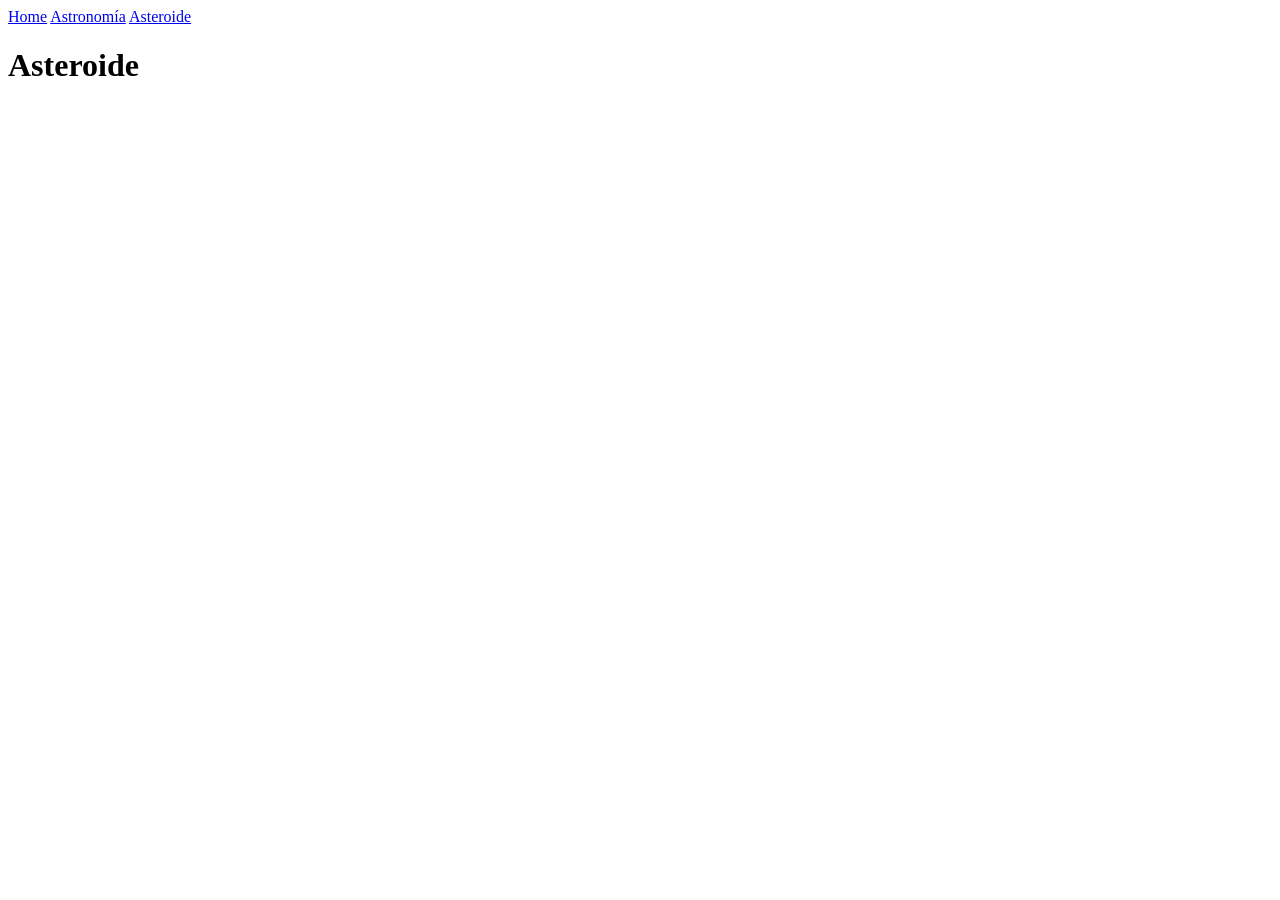
==== Asteroide/asteroide.html @ c2e906b4 "24abr" ====
<!DOCTYPE html>
<html lang="esp">
<head>
    <meta charset="UTF-8">
    <meta name="viewport" content="width=device-width, initial-scale=1.0">
    <title>Document</title>
</head>
<body>
    <header id="header">
        <nav>
            <a href="../index.html">Home</a>
            <a href="../Astronomia/astronomia.html">Astronomía</a>
            <a href="../Asteroide/asteroide.html">Asteroide</a>
        </nav>
    </header>
    <main id="main">
        <h1>Asteroide</h1>

    </main>
    <footer id="footer"></footer>

</body>
</html>
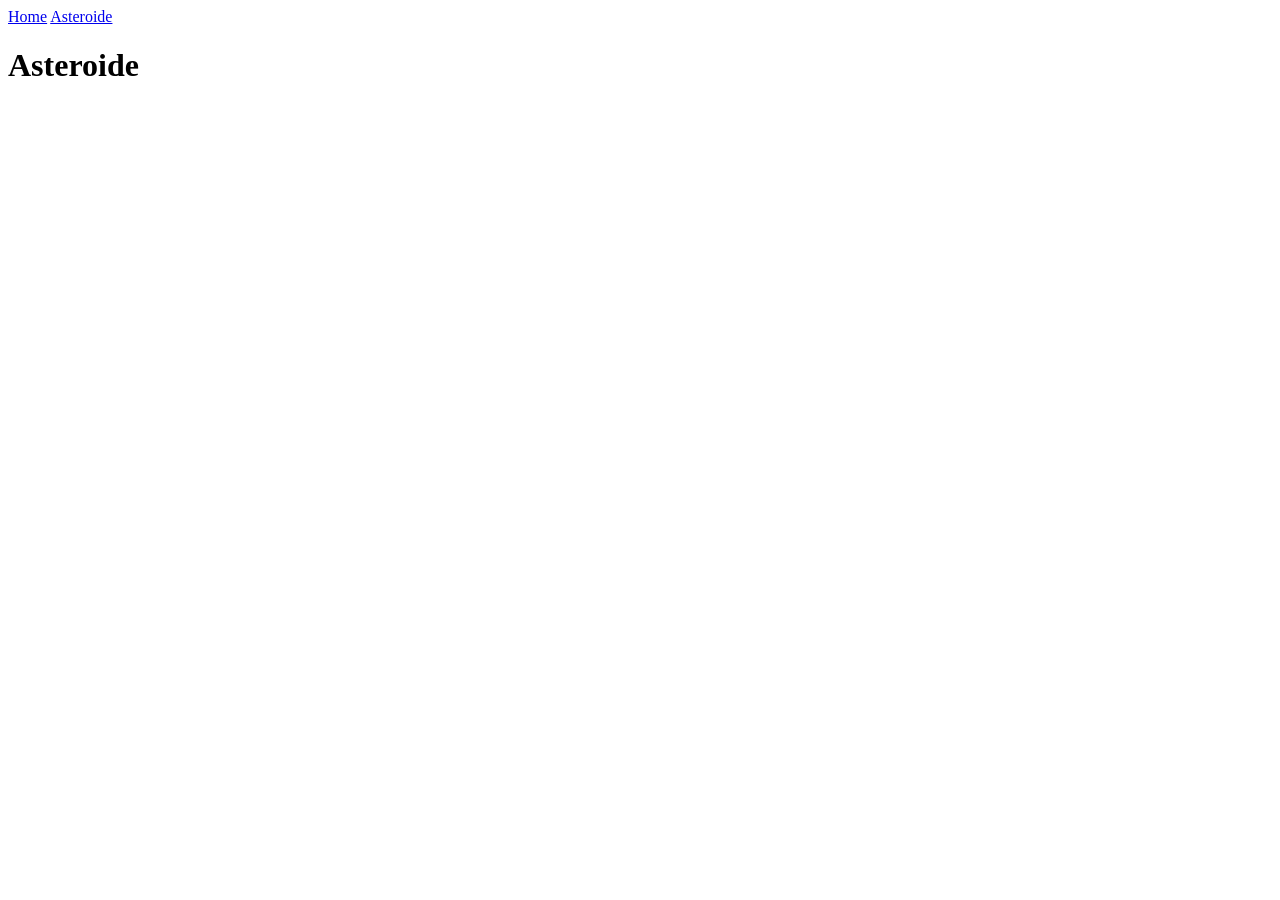
==== commit 19873b54: "24Abr_4" ====
--- a/Asteroide/asteroide.html
+++ b/Asteroide/asteroide.html
@@ -3,13 +3,12 @@
 <head>
     <meta charset="UTF-8">
     <meta name="viewport" content="width=device-width, initial-scale=1.0">
-    <title>Document</title>
+    <title>Astronomy - Asteroide</title>
 </head>
 <body>
     <header id="header">
         <nav>
             <a href="../index.html">Home</a>
-            <a href="../Astronomia/astronomia.html">Astronomía</a>
             <a href="../Asteroide/asteroide.html">Asteroide</a>
         </nav>
     </header>
@@ -18,6 +17,6 @@
 
     </main>
     <footer id="footer"></footer>
-
+    <script src="./asteroide.js"></script>
 </body>
 </html>
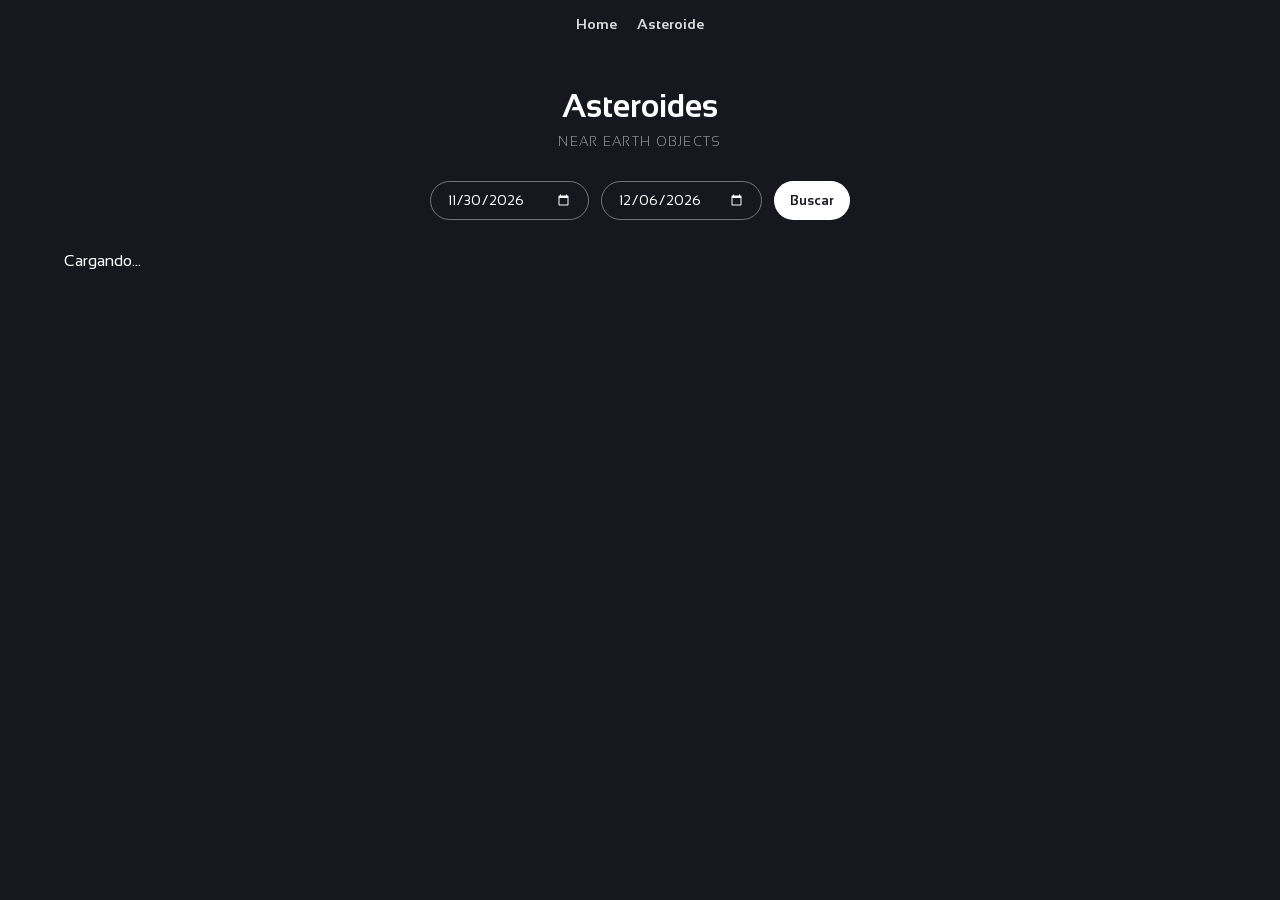
==== commit 147b6f15: "11may_2" ====
--- a/Asteroide/asteroide.html
+++ b/Asteroide/asteroide.html
@@ -1,22 +1,39 @@
 <!DOCTYPE html>
-<html lang="esp">
+<html lang="es">
 <head>
     <meta charset="UTF-8">
     <meta name="viewport" content="width=device-width, initial-scale=1.0">
+    <link rel="stylesheet" href="asteroide.css">
+    <link rel="preconnect" href="https://fonts.googleapis.com">
+    <link rel="preconnect" href="https://fonts.gstatic.com" crossorigin>
+    <link href="https://fonts.googleapis.com/css2?family=Sansation:ital,wght@0,300;0,400;0,700&display=swap" rel="stylesheet">
     <title>Astronomy - Asteroide</title>
 </head>
 <body>
-    <header id="header">
+    <header>
         <nav>
             <a href="../index.html">Home</a>
-            <a href="../Asteroide/asteroide.html">Asteroide</a>
+            <a>Asteroide</a>
         </nav>
+        <div id="hero">
+            <h1>Asteroides</h1>
+            <span>Near Earth Objects</span>
+        </div>
     </header>
-    <main id="main">
-        <h1>Asteroide</h1>
 
+    <main>
+        <div id="inputsDate">
+            <input type="date" id="startDate">
+            <input type="date" id="endDate">
+            <button onclick="buscarAsteroides()">Buscar</button>
+        </div>
+
+        <div id="results">
+            <p id="counter"></p>
+            <div id="asteroidList"></div>
+        </div>
     </main>
-    <footer id="footer"></footer>
+
     <script src="./asteroide.js"></script>
 </body>
 </html>
--- a/Asteroide/asteroide.css
+++ b/Asteroide/asteroide.css
@@ -0,0 +1,143 @@
+* {
+    box-sizing: border-box;
+    margin: 0;
+    padding: 0;
+}
+
+body {
+    display: flex;
+    flex-direction: column;
+    align-items: center;
+    background-color: rgb(22, 23, 31);
+    color: white;
+    font-family: "Sansation", sans-serif;
+}
+
+nav {
+    display: flex;
+    flex-direction: row;
+    justify-content: center;
+    gap: 20px;
+    padding: 16px 24px;
+}
+
+nav a {
+    color: white;
+    text-decoration: none;
+    font-weight: 700;
+    font-size: 14px;
+    opacity: 0.85;
+    transition: opacity 0.2s;
+}
+
+nav a:hover { opacity: 1; }
+
+#hero {
+    padding: 40px 24px 32px;
+    text-align: center;
+}
+
+#hero h1 {
+    font-size: 2rem;
+    margin-bottom: 8px;
+}
+
+#hero span {
+    font-size: 13px;
+    font-weight: 300;
+    opacity: 0.6;
+    letter-spacing: 0.1em;
+    text-transform: uppercase;
+}
+
+main {
+    width: 100%;
+    max-width: 1200px;
+    padding: 0 24px 60px;
+}
+
+#inputsDate {
+    display: flex;
+    gap: 12px;
+    justify-content: center;
+    flex-wrap: wrap;
+    margin-bottom: 32px;
+}
+
+input, button {
+    font-family: "Sansation", sans-serif;
+    font-size: 13px;
+    border-radius: 20px;
+    padding: 10px 16px;
+}
+
+input {
+    color: white;
+    background: transparent;
+    border: 1px solid rgba(255, 255, 255, 0.4);
+    transition: border-color 0.2s;
+}
+
+input:focus { outline: none; border-color: white; }
+input[type="date"]::-webkit-calendar-picker-indicator {
+    filter: invert(1);
+}
+
+button {
+    font-weight: 700;
+    border: none;
+    background: white;
+    color: rgb(22, 23, 31);
+    cursor: pointer;
+    transition: opacity 0.2s;
+}
+
+button:hover { opacity: 0.85; }
+
+#counter {
+    text-align: center;
+    opacity: 0.5;
+    font-size: 13px;
+    margin-bottom: 20px;
+}
+
+#asteroidList {
+    display: grid;
+    grid-template-columns: repeat(3, 1fr);
+    gap: 16px;
+}
+
+.card {
+    background: rgb(30, 31, 42);
+    border-radius: 12px;
+    padding: 20px;
+    display: flex;
+    flex-direction: column;
+    gap: 8px;
+    border: 1px solid transparent;
+}
+
+.card.dangerous {
+    border-color: rgba(255, 80, 80, 0.4);
+}
+
+.card h3 {
+    font-size: 0.95rem;
+    margin-bottom: 4px;
+}
+
+.card p {
+    font-size: 13px;
+    font-weight: 300;
+    text-align: left;
+    opacity: 0.85;
+}
+
+@media (max-width: 1024px) {
+    #asteroidList { grid-template-columns: repeat(2, 1fr); }
+}
+
+@media (max-width: 600px) {
+    #asteroidList { grid-template-columns: 1fr; }
+    input, button { width: 100%; }
+}
